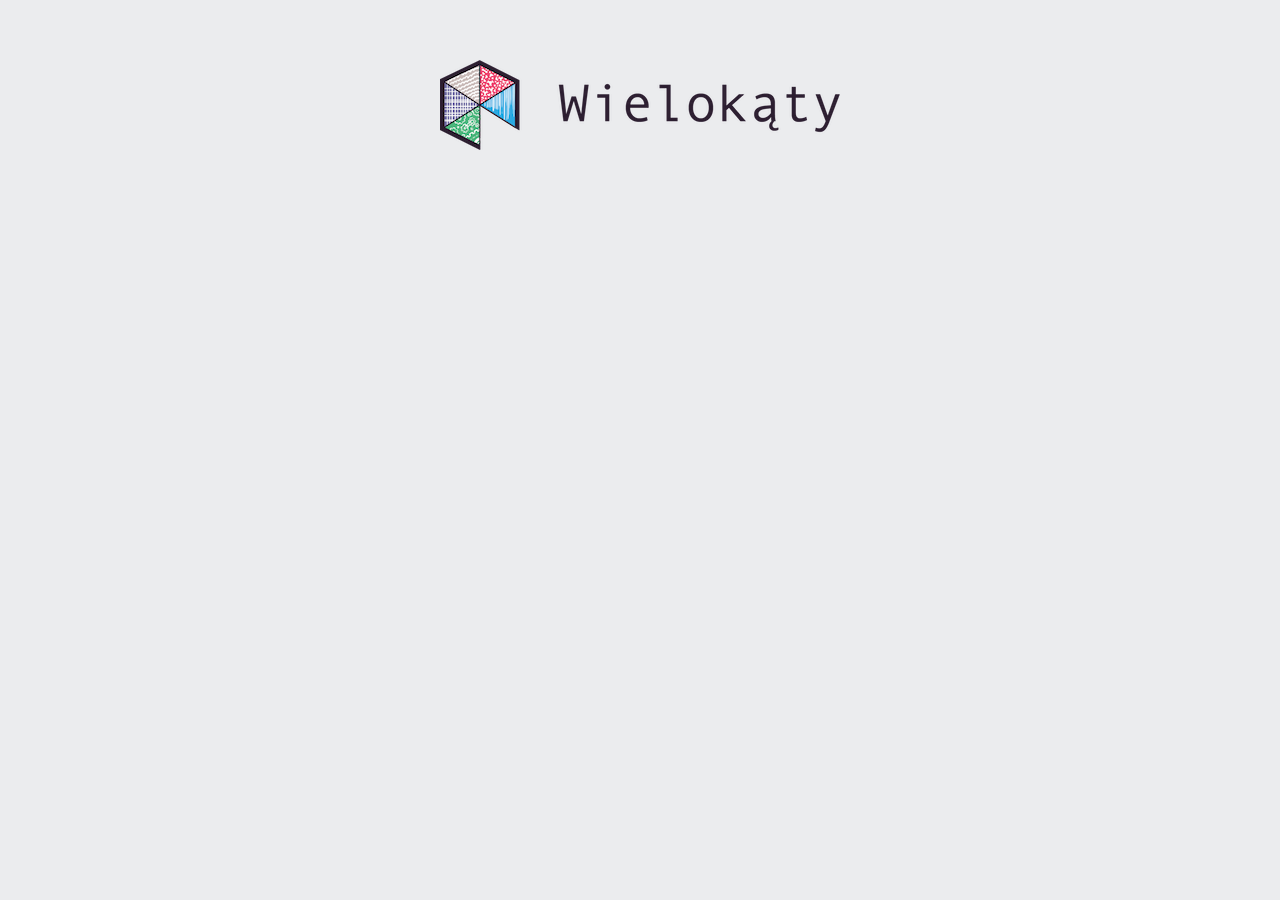
==== index.html @ b5d686ef "Basic website." ====
<!DOCTYPE html>
<html>
	<head>
		<title>Wielokąty</title>
		<meta charset="utf-8">
		<link rel="stylesheet" href="style.css" type="text/css" media="screen">
	</head>
	<body>
		<div class="content">
			<img src="logo.png" alt="Wielokąty" class="logo">
			<iframe width="640" height="360" src="http://www.youtube.com/embed/c2EK77TH5ng?rel=0" frameborder="0" class="player" allowfullscreen></iframe>
		</div>
	</body>
</html>
---- style.css ----
body {
	margin: 0;
	padding: 0;
	background-color: #ebecee;
}

.content {
	width: 960px;
	margin: 60px auto;
	padding: 0;
}

.logo {
	width: 400px;
	margin: 0 280px;
	padding: 0;
}

.player {
	width: 640px;
	margin: 20px 160px 0 160px;
	padding: 0;
}
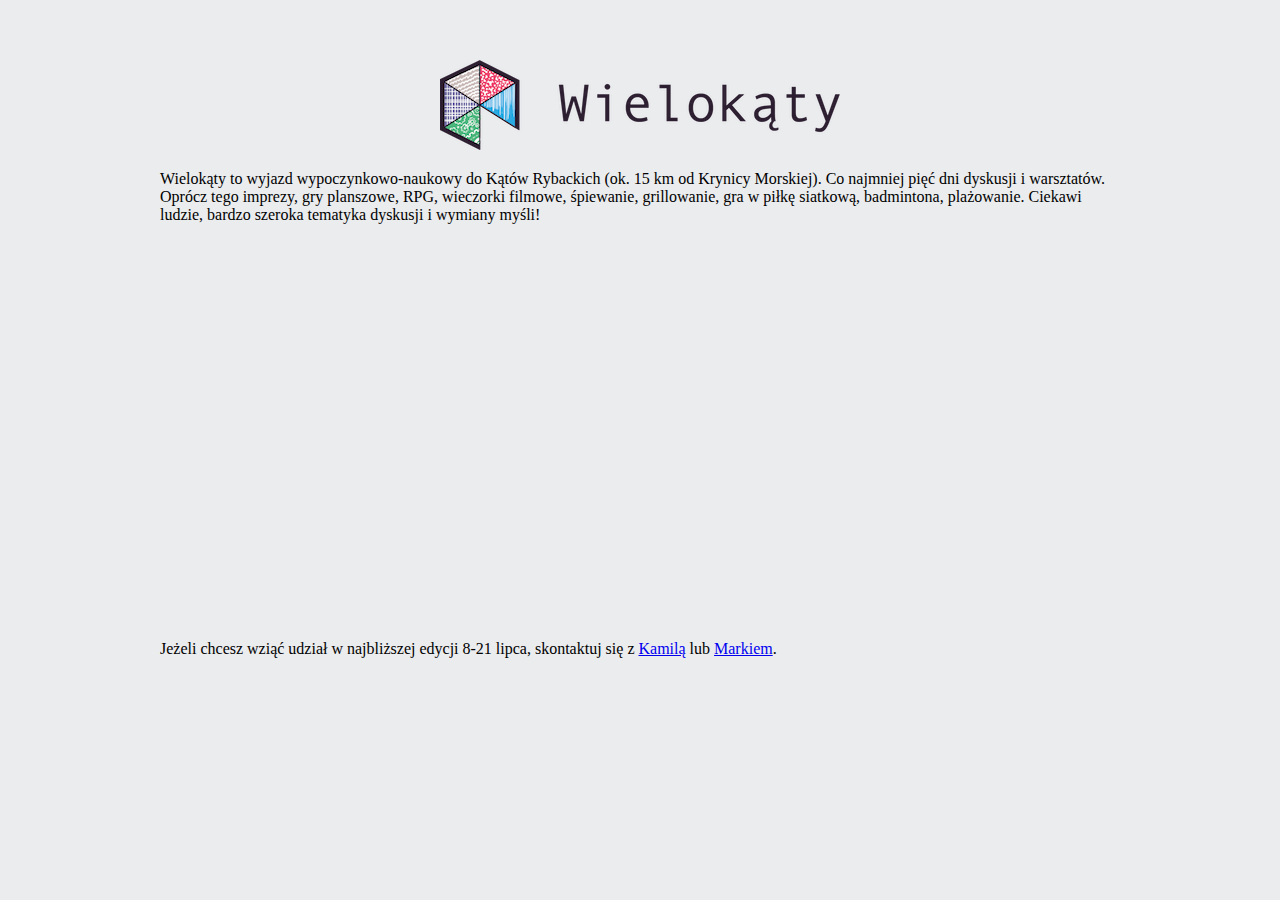
==== commit bf9cd5f1: "Make Facebook happy." ====
--- a/index.html
+++ b/index.html
@@ -3,12 +3,25 @@
 	<head>
 		<title>Wielokąty</title>
 		<meta charset="utf-8">
+		<link href='http://fonts.googleapis.com/css?family=Source+Code+Pro:300&subset=latin,latin-ext' rel='stylesheet' type='text/css'>
 		<link rel="stylesheet" href="style.css" type="text/css" media="screen">
+		<meta property="og:title" content="Wielokąty">
+		<meta property="og:description" content="Wielokąty to wyjazd wypoczynkowo-naukowy do Kątów Rybackich. Co najmniej pięć dni dyskusji i warsztatów. Oprócz tego imprezy, gry planszowe, RPG, wieczorki filmowe, śpiewanie, grillowanie, gra w piłkę siatkową, badmintona, plażowanie. Ciekawi ludzie, bardzo szeroka tematyka dyskusji i wymiany myśli!">
+		<meta property="og:image" content="http://wielokąty.pl/icon.png">
+		<meta property="og:video" content="http://www.youtube.com/v/c2EK77TH5ng">
+		<meta property="og:locale" content="pl_PL">
 	</head>
 	<body>
 		<div class="content">
 			<img src="logo.png" alt="Wielokąty" class="logo">
+			<p>
+				Wielokąty to wyjazd wypoczynkowo-naukowy do Kątów Rybackich (ok. 15 km od Krynicy Morskiej).
+				Co najmniej pięć dni dyskusji i warsztatów.
+				Oprócz tego imprezy, gry planszowe, RPG, wieczorki filmowe, śpiewanie, grillowanie, gra w piłkę siatkową, badmintona, plażowanie.
+				Ciekawi ludzie, bardzo szeroka tematyka dyskusji i wymiany myśli!
+			</p>
 			<iframe width="640" height="360" src="http://www.youtube.com/embed/c2EK77TH5ng?rel=0" frameborder="0" class="player" allowfullscreen></iframe>
+			<p>Jeżeli chcesz wziąć udział w najbliższej edycji 8-21 lipca, skontaktuj się z <a href="mailto:kamila@stepniowski.com">Kamilą</a> lub <a href="mailto:marek@stepniowski.com">Markiem</a>.</p>
 		</div>
 	</body>
 </html>
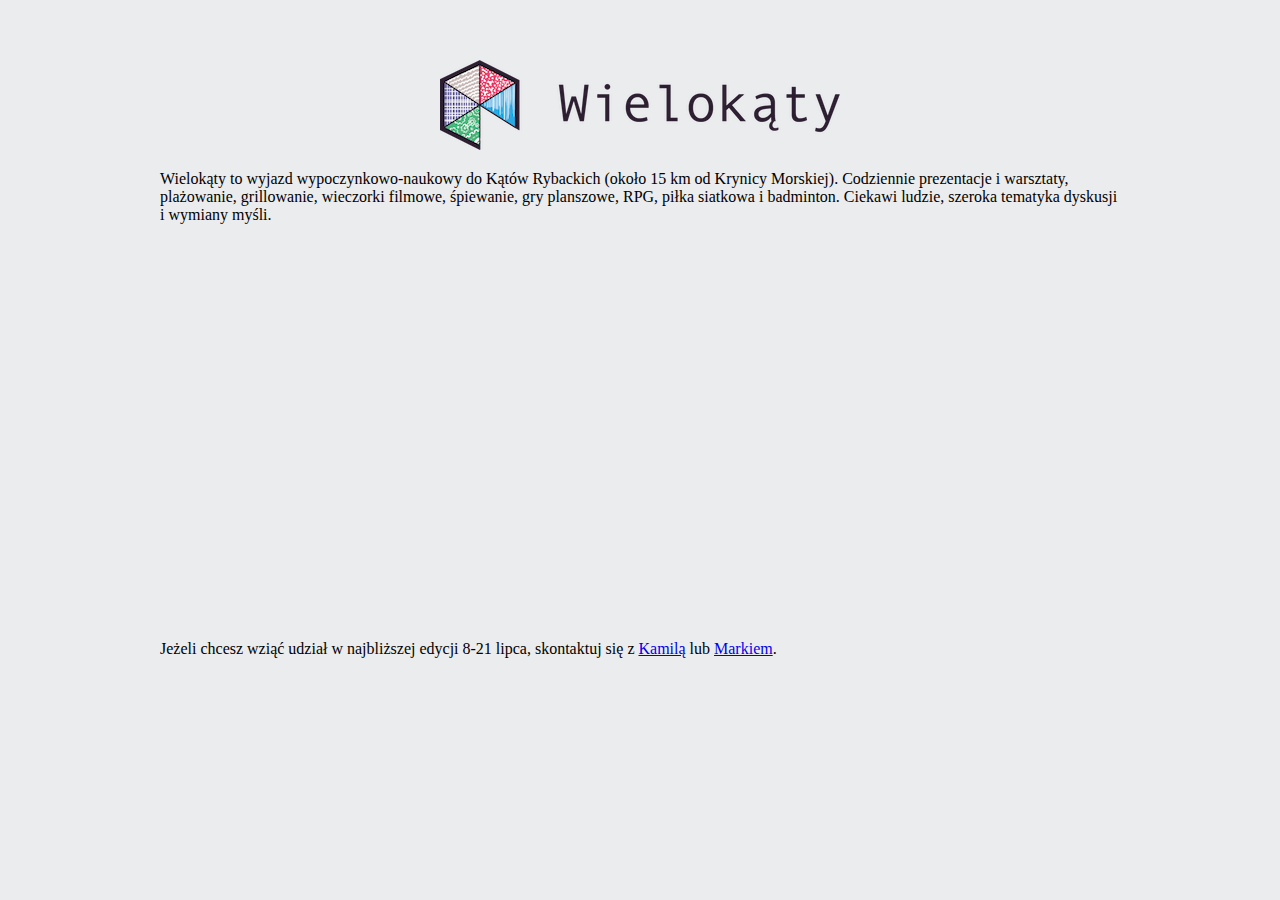
==== commit 8cf02892: "Better on-site description." ====
--- a/index.html
+++ b/index.html
@@ -6,7 +6,7 @@
 		<link href='http://fonts.googleapis.com/css?family=Source+Code+Pro:300&subset=latin,latin-ext' rel='stylesheet' type='text/css'>
 		<link rel="stylesheet" href="style.css" type="text/css" media="screen">
 		<meta property="og:title" content="Wielokąty">
-		<meta property="og:description" content="Wielokąty to wyjazd wypoczynkowo-naukowy do Kątów Rybackich. Co najmniej pięć dni dyskusji i warsztatów. Oprócz tego imprezy, gry planszowe, RPG, wieczorki filmowe, śpiewanie, grillowanie, gra w piłkę siatkową, badmintona, plażowanie. Ciekawi ludzie, bardzo szeroka tematyka dyskusji i wymiany myśli!">
+		<meta property="og:description" content="Wielokąty to wyjazd wypoczynkowo-naukowy do Kątów Rybackich. Codziennie prezentacje i warsztaty, plażowanie, grillowanie, wieczorki filmowe, śpiewanie, gry planszowe, RPG, piłka siatkowa i badminton. Ciekawi ludzie, szeroka tematyka dyskusji i wymiany myśli.">
 		<meta property="og:image" content="http://wielokąty.pl/icon.png">
 		<meta property="og:video" content="http://www.youtube.com/v/c2EK77TH5ng">
 		<meta property="og:locale" content="pl_PL">
@@ -15,10 +15,9 @@
 		<div class="content">
 			<img src="logo.png" alt="Wielokąty" class="logo">
 			<p>
-				Wielokąty to wyjazd wypoczynkowo-naukowy do Kątów Rybackich (ok. 15 km od Krynicy Morskiej).
-				Co najmniej pięć dni dyskusji i warsztatów.
-				Oprócz tego imprezy, gry planszowe, RPG, wieczorki filmowe, śpiewanie, grillowanie, gra w piłkę siatkową, badmintona, plażowanie.
-				Ciekawi ludzie, bardzo szeroka tematyka dyskusji i wymiany myśli!
+				Wielokąty to wyjazd wypoczynkowo-naukowy do Kątów Rybackich (około 15 km od Krynicy Morskiej).
+				Codziennie prezentacje i warsztaty, plażowanie, grillowanie, wieczorki filmowe, śpiewanie, gry planszowe, RPG, piłka siatkowa i badminton.
+				Ciekawi ludzie, szeroka tematyka dyskusji i wymiany myśli.
 			</p>
 			<iframe width="640" height="360" src="http://www.youtube.com/embed/c2EK77TH5ng?rel=0" frameborder="0" class="player" allowfullscreen></iframe>
 			<p>Jeżeli chcesz wziąć udział w najbliższej edycji 8-21 lipca, skontaktuj się z <a href="mailto:kamila@stepniowski.com">Kamilą</a> lub <a href="mailto:marek@stepniowski.com">Markiem</a>.</p>
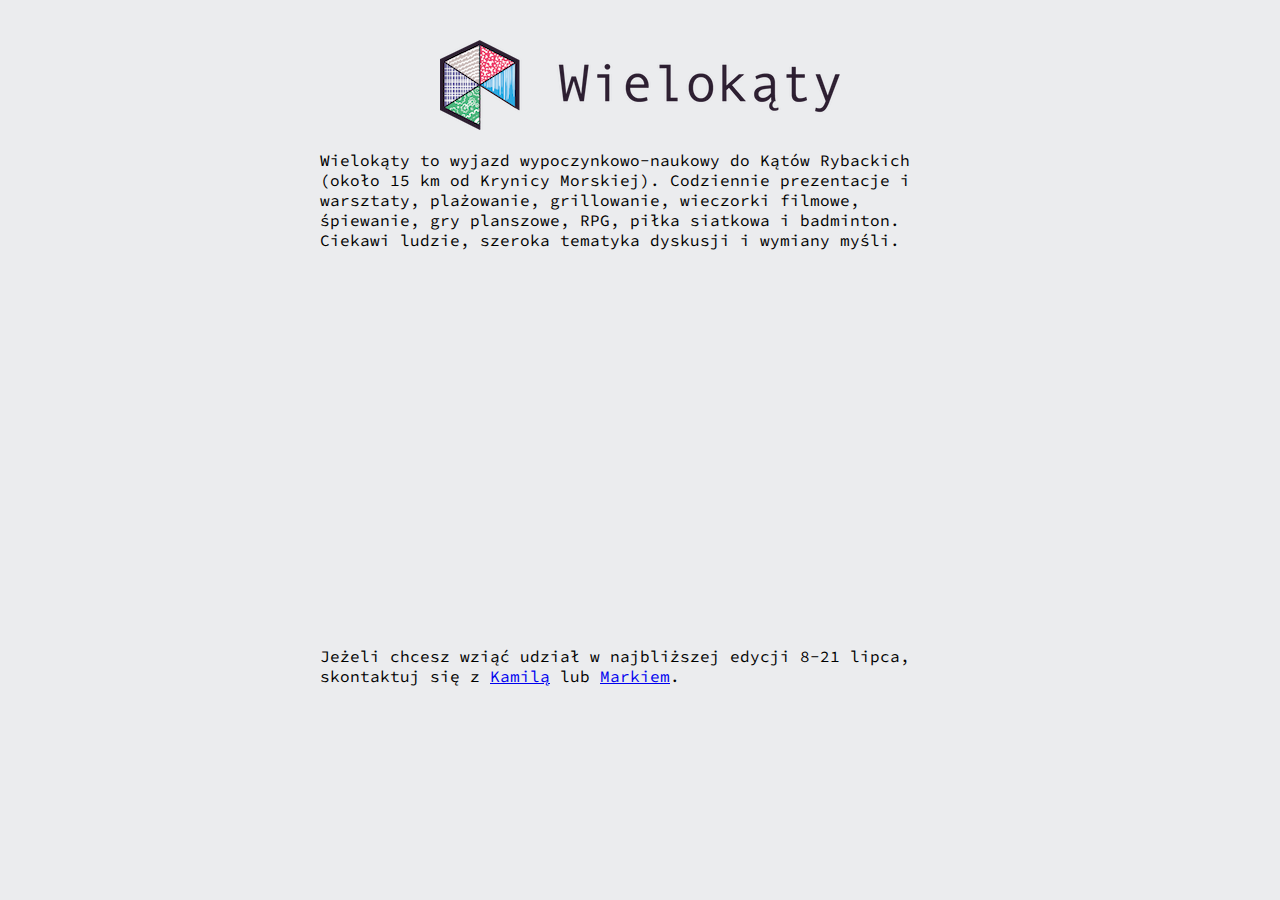
==== commit 6d14c04a: "Fix index page." ====
--- a/index.html
+++ b/index.html
@@ -12,8 +12,8 @@
 		<meta property="og:locale" content="pl_PL">
 	</head>
 	<body>
-		<div class="content">
-			<img src="logo.png" alt="Wielokąty" class="logo">
+		<div class="content-narrow">
+			<img src="logo.png" alt="Wielokąty" class="logo-narrow">
 			<p>
 				Wielokąty to wyjazd wypoczynkowo-naukowy do Kątów Rybackich (około 15 km od Krynicy Morskiej).
 				Codziennie prezentacje i warsztaty, plażowanie, grillowanie, wieczorki filmowe, śpiewanie, gry planszowe, RPG, piłka siatkowa i badminton.
--- a/style.css
+++ b/style.css
@@ -2,22 +2,95 @@
 	margin: 0;
 	padding: 0;
 	background-color: #ebecee;
+	font-family: 'Source Code Pro', sans-serif;
 }
 
-.content {
+.content, .content-narrow {
 	width: 960px;
-	margin: 60px auto;
+	margin: 40px auto;
 	padding: 0;
 }
 
-.logo {
+.content-narrow {
+	width: 640px;
+}
+
+.logo, .logo-narrow {
 	width: 400px;
 	margin: 0 280px;
 	padding: 0;
 }
 
+.logo-narrow {
+	margin: 0 120px;
+}
+
 .player {
 	width: 640px;
-	margin: 20px 160px 0 160px;
 	padding: 0;
+}
+
+.schedule table {
+	margin: 20px 10px;
+	border-left: 1px solid #AAA;
+	border-top: 1px solid #AAA;
+	width: 960px;
+}
+
+.schedule th, .schedule td {
+	border-bottom: 1px solid #AAA;
+	border-right: 1px solid #AAA;
+	padding: 19px 10px 20px 10px;
+	height: 20px;
+}
+
+.day {
+	width: 20px;
+	text-align: right;
+}
+
+.weekday {
+	width: 100px;
+}
+
+.schedule {
+	position: relative;
+}
+
+.s {
+	position: absolute;
+	width: 35px;
+	line-height: 18px;
+	padding: 5px 5px;
+	color: #fff;
+	background-color: #935;
+}
+
+.s span {
+	display: block;
+	margin-top: 10px;
+	width: 160px;
+	height: 140px;
+	text-align: center;
+	-webkit-transform: rotate(-90deg);
+	-moz-transform: rotate(-90deg);
+	-ms-transform: rotate(-90deg);
+	-o-transform: rotate(-90deg);
+	transform: rotate(-90deg);
+}
+
+.c4, .c8, .c9 {
+	background-color: #fff;
+}
+
+.c10, .c11, .c12 {
+	background-color: #ccc;
+}
+
+.c13, .c14 {
+	background-color: #999;
+}
+
+.c15 {
+	background-color: #666;
 }